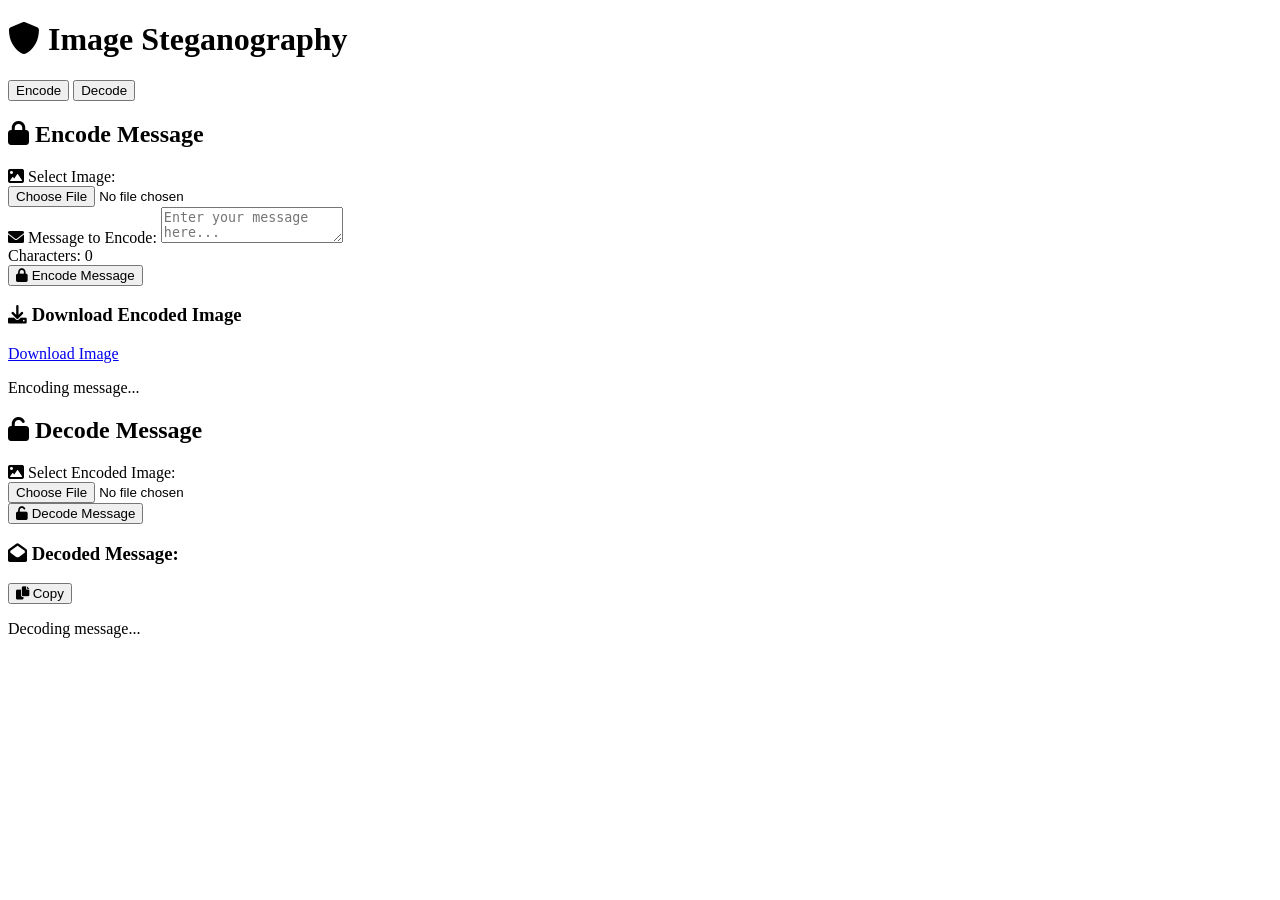
==== template/index.html @ d97eb02a "Add files via upload" ====
<!-- index.html -->
<!DOCTYPE html>
<html lang="en">
<head>
    <meta charset="UTF-8">
    <meta name="viewport" content="width=device-width, initial-scale=1.0">
    <title>Steganography Web App</title>
    <link rel="stylesheet" href="/static/styles.css">
    <!-- Add Font Awesome for icons -->
    <link rel="stylesheet" href="https://cdnjs.cloudflare.com/ajax/libs/font-awesome/6.0.0/css/all.min.css">
</head>
<body>
    <div class="container">
        <h1><i class="fas fa-shield-alt"></i> Image Steganography</h1>
        
        <!-- Tabs -->
        <div class="tabs">
            <button class="tab-btn active" data-tab="encode">Encode</button>
            <button class="tab-btn" data-tab="decode">Decode</button>
        </div>

        <!-- Encode Section -->
        <section id="encoding-section" class="tab-content active">
            <div class="card">
                <h2><i class="fas fa-lock"></i> Encode Message</h2>
                <form id="encode-form" enctype="multipart/form-data">
                    <div class="form-group">
                        <label for="image">
                            <i class="fas fa-image"></i> Select Image:
                        </label>
                        <div class="file-input-container">
                            <input type="file" id="image" name="image" accept="image/*" required>
                            <div class="file-preview"></div>
                        </div>
                    </div>

                    <div class="form-group">
                        <label for="message">
                            <i class="fas fa-envelope"></i> Message to Encode:
                        </label>
                        <textarea id="message" name="message" 
                                placeholder="Enter your message here..." 
                                required></textarea>
                        <div class="character-count">
                            Characters: <span id="char-count">0</span>
                        </div>
                    </div>

                    <button type="submit" class="btn-primary">
                        <i class="fas fa-lock"></i> Encode Message
                    </button>
                </form>

                <div id="download-link" class="result-section">
                    <h3><i class="fas fa-download"></i> Download Encoded Image</h3>
                    <a id="encoded-download" href="#" class="btn-secondary" download>
                        Download Image
                    </a>
                </div>

                <div id="encoding-loader" class="loader">
                    <div class="spinner"></div>
                    <p>Encoding message...</p>
                </div>
            </div>
        </section>

        <!-- Decode Section -->
        <section id="decoding-section" class="tab-content">
            <div class="card">
                <h2><i class="fas fa-unlock"></i> Decode Message</h2>
                <form id="decode-form" enctype="multipart/form-data">
                    <div class="form-group">
                        <label for="decode-image">
                            <i class="fas fa-image"></i> Select Encoded Image:
                        </label>
                        <div class="file-input-container">
                            <input type="file" id="decode-image" name="decode-image" 
                                   accept="image/*" required>
                            <div class="file-preview"></div>
                        </div>
                    </div>

                    <button type="submit" class="btn-primary">
                        <i class="fas fa-unlock"></i> Decode Message
                    </button>
                </form>

                <div id="decoded-message" class="result-section">
                    <h3><i class="fas fa-envelope-open"></i> Decoded Message:</h3>
                    <div class="message-box">
                        <p id="message-output"></p>
                        <button id="copy-message" class="btn-secondary">
                            <i class="fas fa-copy"></i> Copy
                        </button>
                    </div>
                </div>

                <div id="decoding-loader" class="loader">
                    <div class="spinner"></div>
                    <p>Decoding message...</p>
                </div>
            </div>
        </section>
    </div>
    <script src="/static/scripts.js"></script>
</body>
</html>
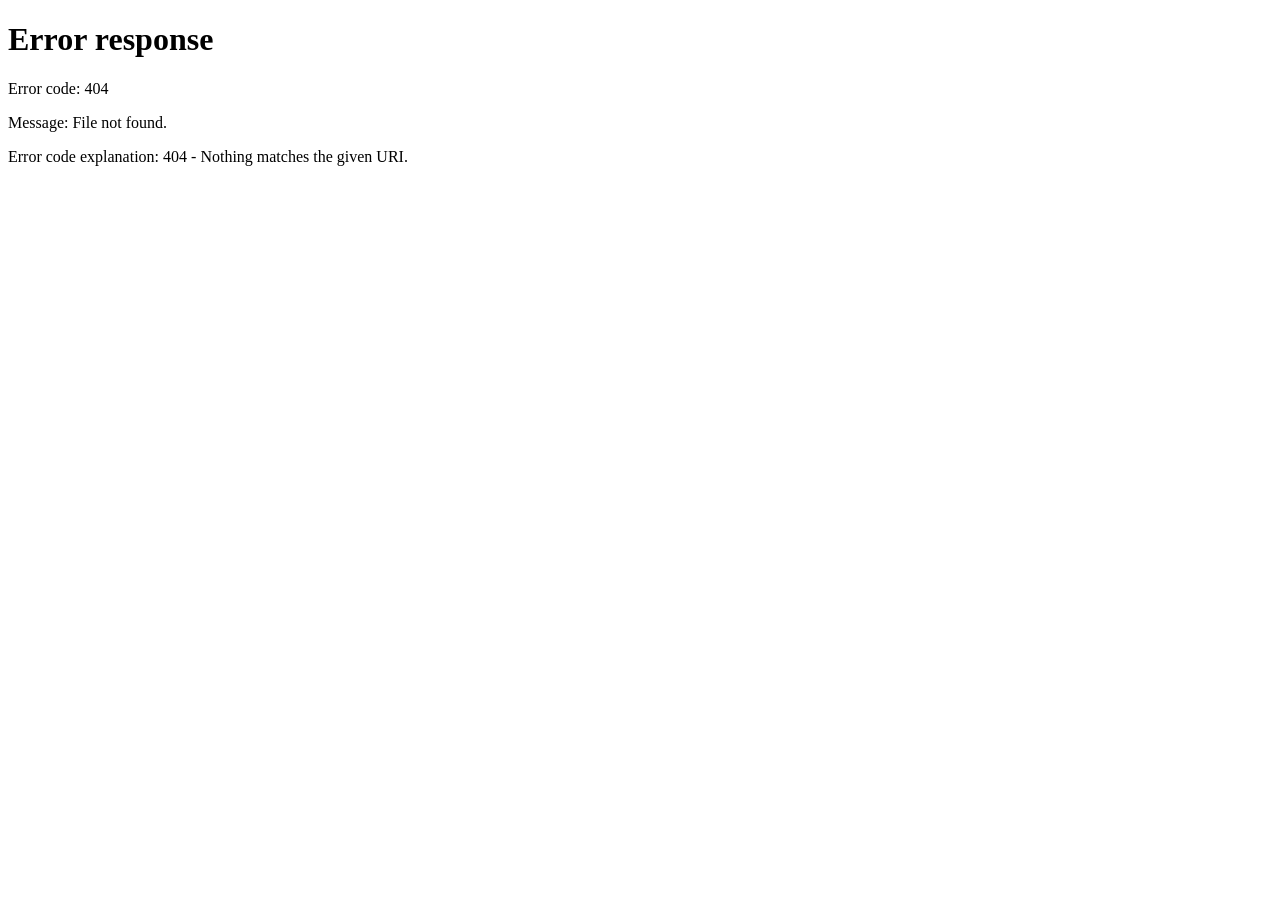
==== commit 00c1c5e3: "feat: complete steganography API and UI upgrade with SQLite and JWT auth" ====
--- a/template/index.html
+++ b/template/index.html
@@ -11,13 +11,32 @@
 </head>
 <body>
     <div class="container">
-        <h1><i class="fas fa-shield-alt"></i> Image Steganography</h1>
+        <div style="display: flex; justify-content: space-between; align-items: center;">
+            <h1><i class="fas fa-shield-alt"></i> Steganography App</h1>
+            <button id="btn-logout" class="btn-secondary" style="padding: 5px 10px; font-size: 14px;"><i class="fas fa-sign-out-alt"></i> Logout</button>
+        </div>
         
         <!-- Tabs -->
         <div class="tabs">
-            <button class="tab-btn active" data-tab="encode">Encode</button>
-            <button class="tab-btn" data-tab="decode">Decode</button>
+            <button class="tab-btn active" data-tab="encode" id="tab-encode">Encode</button>
+            <button class="tab-btn" data-tab="decode" id="tab-decode">Decode</button>
+            <button class="tab-btn" data-tab="keys" id="tab-keys">API Keys</button>
         </div>
+
+        <!-- API Keys Section -->
+        <section id="keys-section" class="tab-content">
+            <div class="card">
+                <h2><i class="fas fa-key"></i> My API Keys</h2>
+                <button type="button" id="btn-generate-key" class="btn-primary" style="margin-bottom:15px;">Generate New Key</button>
+                <div id="new-key-display" style="display:none; background: #eee; padding: 10px; margin-bottom: 15px;">
+                    <strong>Save this key now! It won't be shown again:</strong><br>
+                    <code id="new-key-value" style="word-break: break-all;"></code>
+                </div>
+                <div id="keys-list">
+                    <!-- Keys will be populated here -->
+                </div>
+            </div>
+        </section>
 
         <!-- Encode Section -->
         <section id="encoding-section" class="tab-content active">
--- a/static/styles.css
+++ b/static/styles.css
@@ -0,0 +1,438 @@
+/* styles.css */
+@import url('https://fonts.googleapis.com/css2?family=Inter:wght@300;400;500;600;700&display=swap');
+
+:root {
+    --primary-color: #6366f1;
+    /* Indigo 500 */
+    --primary-hover: #4f46e5;
+    /* Indigo 600 */
+    --secondary-color: #ec4899;
+    /* Pink 500 */
+    --background-gradient: linear-gradient(135deg, #1e1b4b 0%, #312e81 100%);
+    --card-bg: rgba(255, 255, 255, 0.95);
+    --card-border: rgba(255, 255, 255, 0.2);
+    --text-primary: #1e293b;
+    --text-secondary: #64748b;
+    --success-color: #10b981;
+    --danger-color: #ef4444;
+    --glass-shadow: 0 8px 32px 0 rgba(31, 38, 135, 0.37);
+    --border-radius: 16px;
+    --transition-speed: 0.3s;
+}
+
+* {
+    margin: 0;
+    padding: 0;
+    box-sizing: border-box;
+}
+
+body {
+    font-family: 'Inter', sans-serif;
+    background: var(--background-gradient);
+    color: var(--text-primary);
+    min-height: 100vh;
+    display: flex;
+    align-items: center;
+    justify-content: center;
+    padding: 2rem;
+    overflow-x: hidden;
+}
+
+/* Background Animation Shapes */
+body::before,
+body::after {
+    content: '';
+    position: absolute;
+    width: 300px;
+    height: 300px;
+    border-radius: 50%;
+    filter: blur(80px);
+    z-index: -1;
+    animation: float 10s infinite alternate;
+}
+
+body::before {
+    background: rgba(99, 102, 241, 0.4);
+    top: -50px;
+    left: -50px;
+}
+
+body::after {
+    background: rgba(236, 72, 153, 0.4);
+    bottom: -50px;
+    right: -50px;
+    animation-delay: -5s;
+}
+
+@keyframes float {
+    0% {
+        transform: translate(0, 0);
+    }
+
+    100% {
+        transform: translate(30px, 50px);
+    }
+}
+
+.container {
+    width: 100%;
+    max-width: 850px;
+    position: relative;
+    z-index: 10;
+    animation: fadeIn 0.8s ease-out;
+}
+
+@keyframes fadeIn {
+    from {
+        opacity: 0;
+        transform: translateY(20px);
+    }
+
+    to {
+        opacity: 1;
+        transform: translateY(0);
+    }
+}
+
+/* Header */
+header {
+    text-align: center;
+    margin-bottom: 2.5rem;
+    color: white;
+    text-shadow: 0 2px 4px rgba(0, 0, 0, 0.1);
+}
+
+header h1 {
+    font-size: 3rem;
+    font-weight: 800;
+    margin-bottom: 0.5rem;
+    letter-spacing: -0.05em;
+    background: linear-gradient(to right, #fff, #c7d2fe);
+    background-clip: text;
+    -webkit-background-clip: text;
+    -webkit-text-fill-color: transparent;
+}
+
+header p {
+    font-size: 1.1rem;
+    opacity: 0.9;
+    font-weight: 300;
+}
+
+header i {
+    color: var(--secondary-color);
+    margin-right: 0.5rem;
+}
+
+/* Glass Card */
+.card {
+    background: var(--card-bg);
+    padding: 2.5rem;
+    border-radius: var(--border-radius);
+    box-shadow: var(--glass-shadow);
+    backdrop-filter: blur(4px);
+    border: 1px solid var(--card-border);
+    position: relative;
+    overflow: hidden;
+}
+
+.card h2 {
+    color: var(--text-primary);
+    margin-bottom: 1.5rem;
+    font-size: 1.8rem;
+    display: flex;
+    align-items: center;
+    gap: 10px;
+}
+
+.card h2 i {
+    color: var(--primary-color);
+}
+
+/* Tabs */
+.tabs {
+    display: flex;
+    justify-content: center;
+    background: rgba(255, 255, 255, 0.1);
+    padding: 0.5rem;
+    border-radius: 50px;
+    margin-bottom: 2rem;
+    backdrop-filter: blur(10px);
+    border: 1px solid rgba(255, 255, 255, 0.2);
+    width: fit-content;
+    margin-left: auto;
+    margin-right: auto;
+}
+
+.tab-btn {
+    padding: 0.8rem 2.5rem;
+    border: none;
+    background: transparent;
+    color: rgba(255, 255, 255, 0.8);
+    cursor: pointer;
+    border-radius: 40px;
+    font-weight: 600;
+    transition: all var(--transition-speed) cubic-bezier(0.4, 0, 0.2, 1);
+    font-size: 1rem;
+    position: relative;
+    overflow: hidden;
+}
+
+.tab-btn:hover {
+    color: white;
+    background: rgba(255, 255, 255, 0.1);
+}
+
+.tab-btn.active {
+    background: white;
+    color: var(--primary-color);
+    box-shadow: 0 4px 15px rgba(0, 0, 0, 0.1);
+}
+
+/* Content Sections */
+.tab-content {
+    display: none;
+    animation: slideUp 0.5s ease-out;
+}
+
+.tab-content.active {
+    display: block;
+}
+
+@keyframes slideUp {
+    from {
+        opacity: 0;
+        transform: translateY(20px);
+    }
+
+    to {
+        opacity: 1;
+        transform: translateY(0);
+    }
+}
+
+/* Form Elements */
+.form-group {
+    margin-bottom: 2rem;
+}
+
+label {
+    display: block;
+    margin-bottom: 0.8rem;
+    font-weight: 600;
+    color: var(--text-primary);
+    letter-spacing: 0.02em;
+}
+
+label i {
+    color: var(--primary-color);
+    width: 20px;
+}
+
+.file-input-container {
+    position: relative;
+    border: 2px dashed #cbd5e1;
+    border-radius: var(--border-radius);
+    padding: 2rem;
+    text-align: center;
+    transition: all 0.3s ease;
+    background: #f8fafc;
+    cursor: pointer;
+}
+
+.file-input-container:hover {
+    border-color: var(--primary-color);
+    background: #f1f5f9;
+}
+
+input[type="file"] {
+    width: 100%;
+    height: 100%;
+    opacity: 0;
+    position: absolute;
+    top: 0;
+    left: 0;
+    cursor: pointer;
+}
+
+.file-preview {
+    margin-top: 1rem;
+    border-radius: 12px;
+    overflow: hidden;
+    box-shadow: 0 4px 6px rgba(0, 0, 0, 0.1);
+    display: none;
+    /* Hidden by default */
+}
+
+.file-preview.active {
+    display: block;
+    animation: popIn 0.4s cubic-bezier(0.175, 0.885, 0.32, 1.275);
+}
+
+@keyframes popIn {
+    from {
+        transform: scale(0.9);
+        opacity: 0;
+    }
+
+    to {
+        transform: scale(1);
+        opacity: 1;
+    }
+}
+
+.file-preview img {
+    max-width: 100%;
+    max-height: 300px;
+    display: block;
+    margin: 0 auto;
+}
+
+textarea {
+    width: 100%;
+    padding: 1rem;
+    border: 2px solid #e2e8f0;
+    border-radius: 12px;
+    font-size: 1rem;
+    font-family: 'Inter', sans-serif;
+    transition: all 0.3s ease;
+    background: #f8fafc;
+    min-height: 150px;
+}
+
+textarea:focus {
+    border-color: var(--primary-color);
+    background: white;
+    outline: none;
+    box-shadow: 0 0 0 4px rgba(99, 102, 241, 0.1);
+}
+
+.character-count {
+    text-align: right;
+    font-size: 0.85rem;
+    color: var(--text-secondary);
+    margin-top: 0.5rem;
+}
+
+/* Buttons */
+.btn-primary,
+.btn-secondary {
+    display: inline-flex;
+    align-items: center;
+    justify-content: center;
+    padding: 1rem 2rem;
+    border: none;
+    border-radius: 12px;
+    font-size: 1.1rem;
+    font-weight: 600;
+    cursor: pointer;
+    transition: all 0.3s cubic-bezier(0.4, 0, 0.2, 1);
+    width: 100%;
+    gap: 10px;
+    text-decoration: none;
+    position: relative;
+    overflow: hidden;
+}
+
+.btn-primary {
+    background: linear-gradient(135deg, var(--primary-color) 0%, var(--primary-hover) 100%);
+    color: white;
+    box-shadow: 0 4px 15px rgba(99, 102, 241, 0.3);
+}
+
+.btn-secondary {
+    background: white;
+    color: var(--text-primary);
+    border: 2px solid #e2e8f0;
+}
+
+.btn-primary:hover {
+    transform: translateY(-2px);
+    box-shadow: 0 8px 25px rgba(99, 102, 241, 0.4);
+}
+
+.btn-secondary:hover {
+    background: #f8fafc;
+    border-color: #cbd5e1;
+    transform: translateY(-2px);
+}
+
+.btn-primary:active,
+.btn-secondary:active {
+    transform: translateY(0);
+}
+
+/* Loaders */
+.loader {
+    display: none;
+    text-align: center;
+    margin: 2rem 0;
+}
+
+.spinner {
+    width: 50px;
+    height: 50px;
+    border: 4px solid rgba(99, 102, 241, 0.1);
+    border-left-color: var(--primary-color);
+    border-radius: 50%;
+    animation: spin 1s linear infinite;
+    margin: 0 auto 1rem;
+}
+
+@keyframes spin {
+    to {
+        transform: rotate(360deg);
+    }
+}
+
+/* Result Section */
+.result-section {
+    display: none;
+    /* Controlled by JS */
+    margin-top: 2rem;
+    padding-top: 2rem;
+    border-top: 1px solid #e2e8f0;
+    animation: slideUp 0.5s ease-out;
+}
+
+.message-box {
+    background: #f1f5f9;
+    padding: 1.5rem;
+    border-radius: 12px;
+    margin-top: 1rem;
+    position: relative;
+    border: 1px solid #e2e8f0;
+}
+
+.message-box p {
+    font-family: 'Courier New', monospace;
+    color: var(--text-primary);
+    word-break: break-all;
+    line-height: 1.6;
+}
+
+#copy-message {
+    margin-top: 1rem;
+    width: auto;
+    font-size: 0.9rem;
+    padding: 0.6rem 1.2rem;
+}
+
+/* Responsive */
+@media (max-width: 640px) {
+    body {
+        padding: 1rem;
+    }
+
+    header h1 {
+        font-size: 2rem;
+    }
+
+    .card {
+        padding: 1.5rem;
+    }
+
+    .tab-btn {
+        padding: 0.6rem 1.5rem;
+    }
+}
